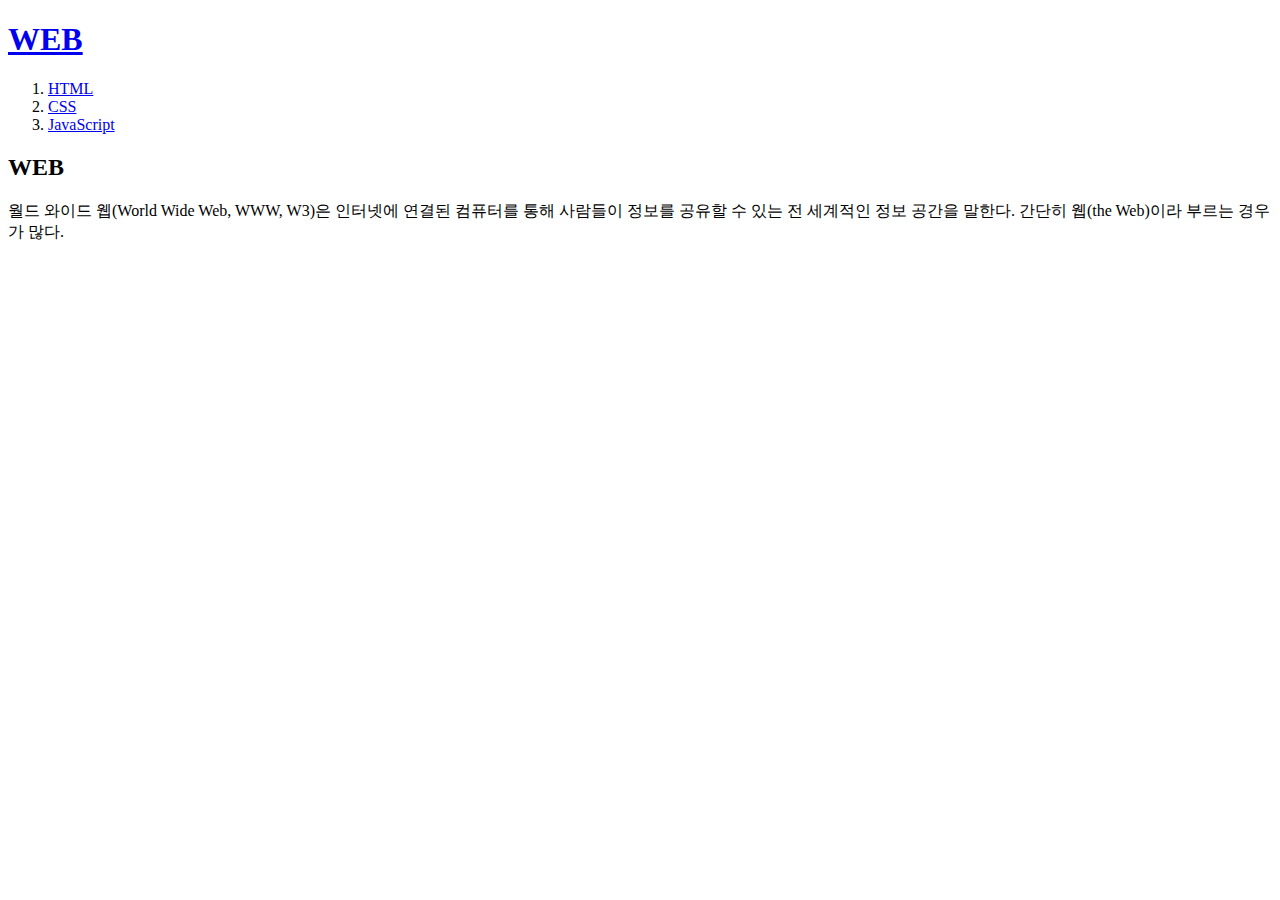
==== index.html @ e27a7907 "test" ====
<!doctype html>
<html>
<head>
  <title>WEB1 - Welcome</title>
  <meta charset="utf-8">
</head>
<body>
  <h1><a href="index.html">WEB</a></h1>
  <ol>
    <li><a href="1.html">HTML</a></li>
    <li><a href="2.html">CSS</a></li>
    <li><a href="3.html">JavaScript</a></li>
  </ol>
  <h2>WEB</h2>
  <p>월드 와이드 웹(World Wide Web, WWW, W3)은 인터넷에 연결된 컴퓨터를 통해 사람들이 정보를 공유할 수 있는 전 세계적인 정보 공간을 말한다.
    간단히 웹(the Web)이라 부르는 경우가 많다.</p>
</body>
</html>
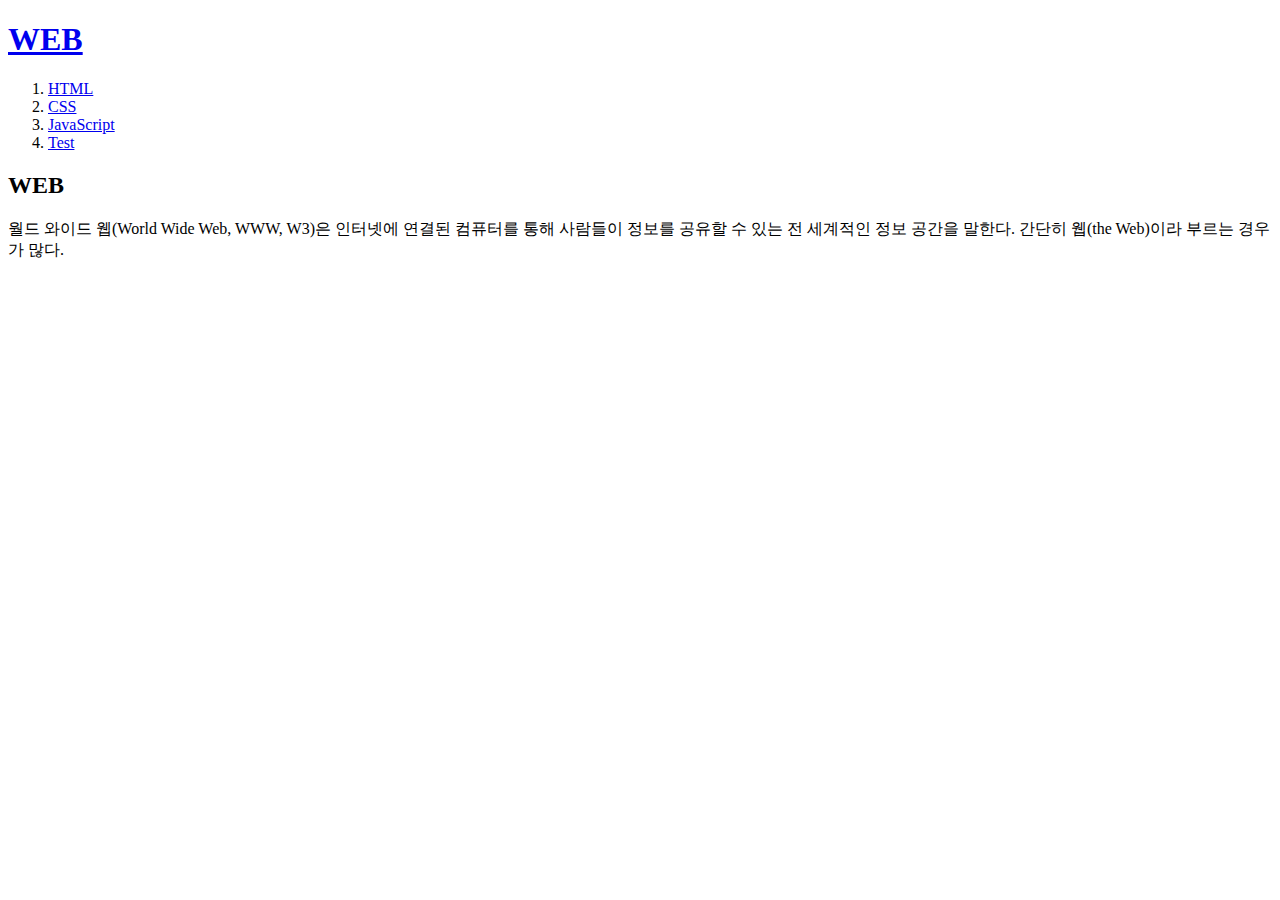
==== commit e2edf476: "Add files via upload" ====
--- a/index.html
+++ b/index.html
@@ -10,6 +10,7 @@
     <li><a href="1.html">HTML</a></li>
     <li><a href="2.html">CSS</a></li>
     <li><a href="3.html">JavaScript</a></li>
+    <li><a href="test.html">Test</a></li>
   </ol>
   <h2>WEB</h2>
   <p>월드 와이드 웹(World Wide Web, WWW, W3)은 인터넷에 연결된 컴퓨터를 통해 사람들이 정보를 공유할 수 있는 전 세계적인 정보 공간을 말한다.
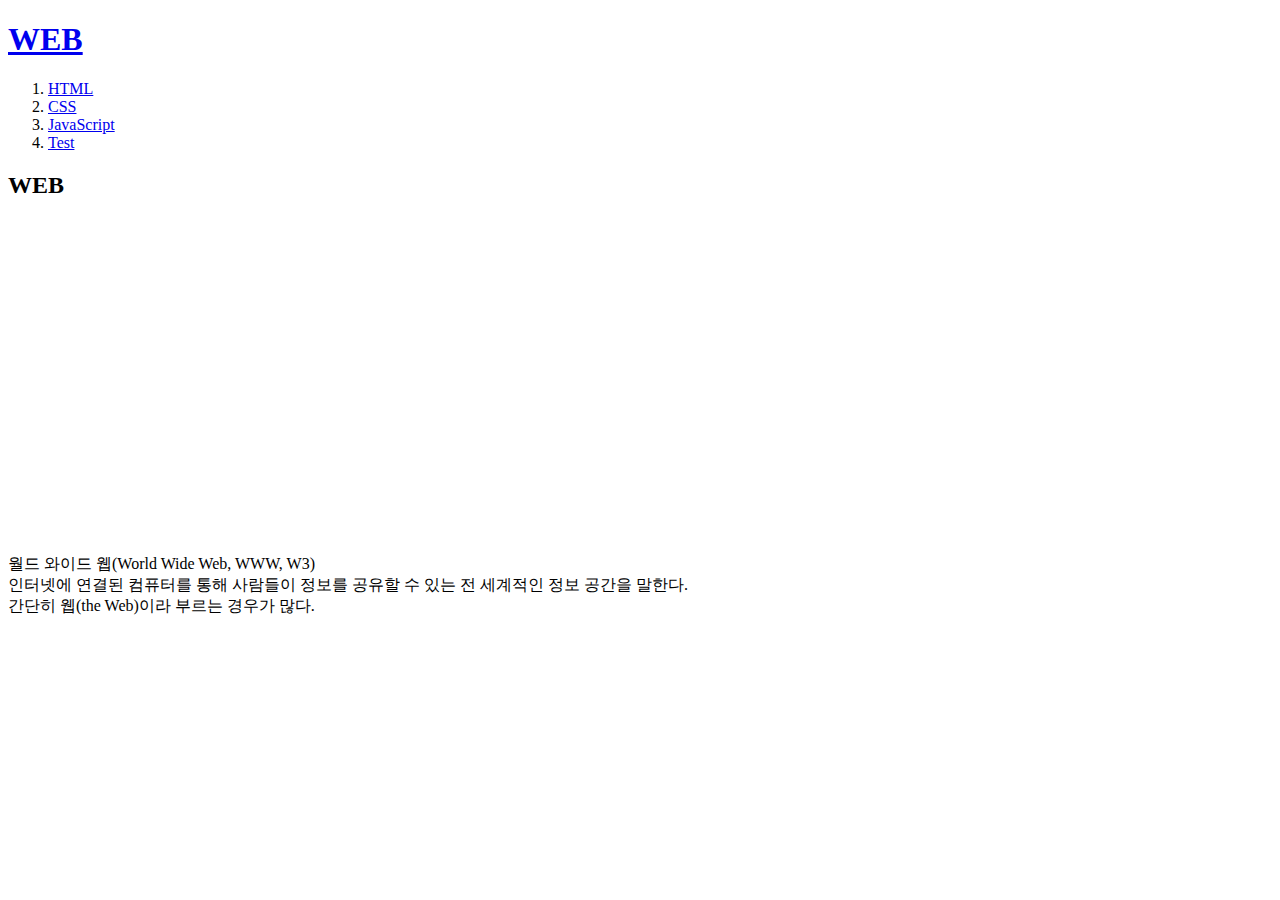
==== commit 8385cdf1: "Add files via upload" ====
--- a/index.html
+++ b/index.html
@@ -3,6 +3,15 @@
 <head>
   <title>WEB1 - Welcome</title>
   <meta charset="utf-8">
+  <!-- Global site tag (gtag.js) - Google Analytics -->
+<script async src="https://www.googletagmanager.com/gtag/js?id=UA-194260762-1"></script>
+<script>
+  window.dataLayer = window.dataLayer || [];
+  function gtag(){dataLayer.push(arguments);}
+  gtag('js', new Date());
+
+  gtag('config', 'UA-194260762-1');
+</script>
 </head>
 <body>
   <h1><a href="index.html">WEB</a></h1>
@@ -13,7 +22,48 @@
     <li><a href="test.html">Test</a></li>
   </ol>
   <h2>WEB</h2>
-  <p>월드 와이드 웹(World Wide Web, WWW, W3)은 인터넷에 연결된 컴퓨터를 통해 사람들이 정보를 공유할 수 있는 전 세계적인 정보 공간을 말한다.
+  <p><iframe width="560" height="315" src="https://www.youtube.com/embed/ILQkJgE4vL0"
+    title="YouTube video player"
+    frameborder="0"
+    allow="accelerometer; autoplay; clipboard-write; encrypted-media; gyroscope; picture-in-picture" allowfullscreen>
+  </iframe>
+  </p>
+  <p>월드 와이드 웹(World Wide Web, WWW, W3)<br>
+    인터넷에 연결된 컴퓨터를 통해 사람들이 정보를 공유할 수 있는 전 세계적인 정보 공간을 말한다.<br>
     간단히 웹(the Web)이라 부르는 경우가 많다.</p>
+    <p>
+      <div id="disqus_thread"></div>
+      <script>
+          /**
+          *  RECOMMENDED CONFIGURATION VARIABLES: EDIT AND UNCOMMENT THE SECTION BELOW TO INSERT DYNAMIC VALUES FROM YOUR PLATFORM OR CMS.
+          *  LEARN WHY DEFINING THESE VARIABLES IS IMPORTANT: https://disqus.com/admin/universalcode/#configuration-variables    */
+          /*
+          var disqus_config = function () {
+          this.page.url = PAGE_URL;  // Replace PAGE_URL with your page's canonical URL variable
+          this.page.identifier = PAGE_IDENTIFIER; // Replace PAGE_IDENTIFIER with your page's unique identifier variable
+          };
+          */
+          (function() { // DON'T EDIT BELOW THIS LINE
+          var d = document, s = d.createElement('script');
+          s.src = 'https://web-1-ehbrlicrpt.disqus.com/embed.js';
+          s.setAttribute('data-timestamp', +new Date());
+          (d.head || d.body).appendChild(s);
+          })();
+      </script>
+      <noscript>Please enable JavaScript to view the <a href="https://disqus.com/?ref_noscript">comments powered by Disqus.</a></noscript>
+    </p>
+    <!--Start of Tawk.to Script-->
+<script type="text/javascript">
+var Tawk_API=Tawk_API||{}, Tawk_LoadStart=new Date();
+(function(){
+var s1=document.createElement("script"),s0=document.getElementsByTagName("script")[0];
+s1.async=true;
+s1.src='https://embed.tawk.to/6267cb017b967b11798c8e95/1g1in2067';
+s1.charset='UTF-8';
+s1.setAttribute('crossorigin','*');
+s0.parentNode.insertBefore(s1,s0);
+})();
+</script>
+<!--End of Tawk.to Script-->
 </body>
 </html>
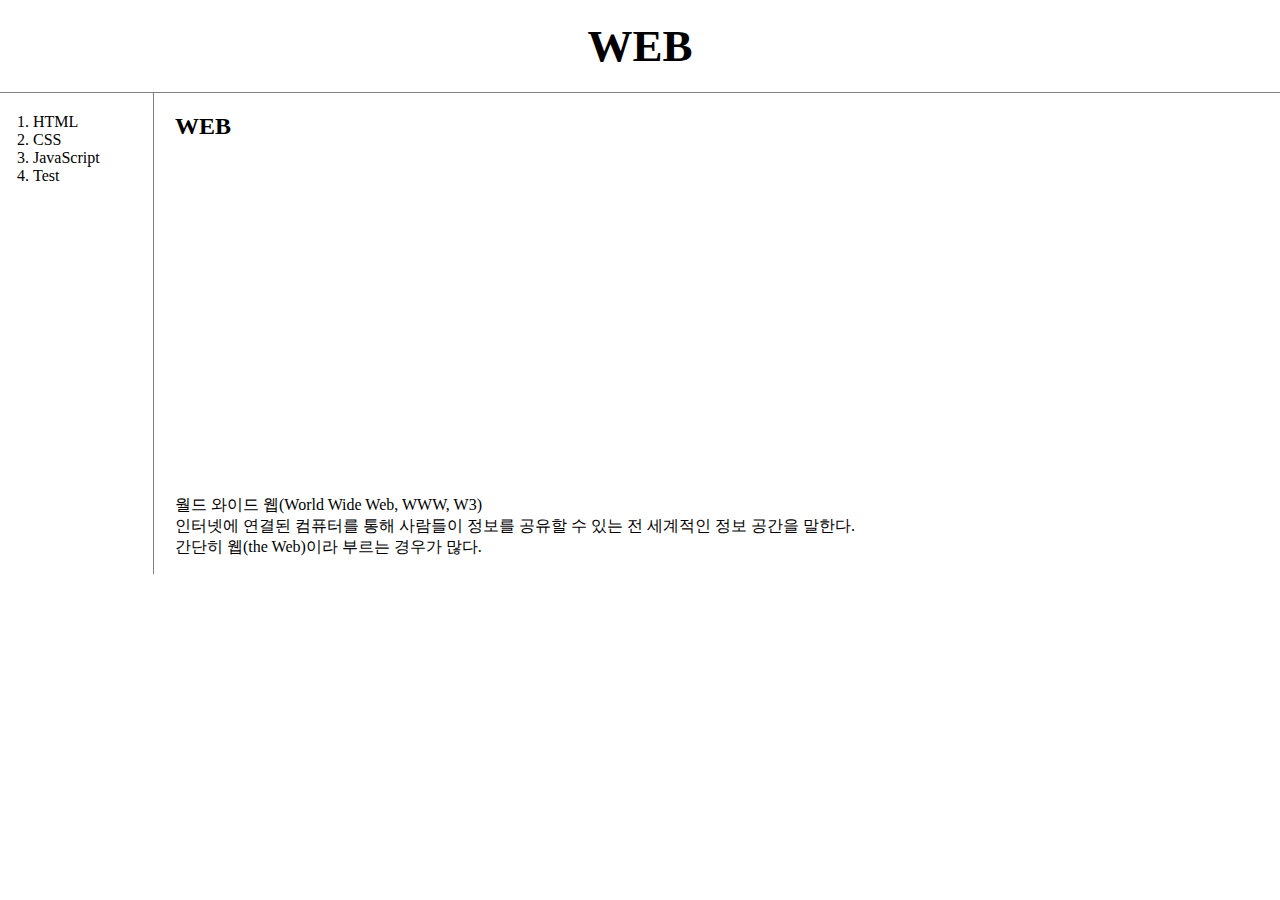
==== commit aea24f0b: "Add files via upload" ====
--- a/index.html
+++ b/index.html
@@ -3,6 +3,7 @@
 <head>
   <title>WEB1 - Welcome</title>
   <meta charset="utf-8">
+  <link rel="stylesheet" href="style.css">
   <!-- Global site tag (gtag.js) - Google Analytics -->
 <script async src="https://www.googletagmanager.com/gtag/js?id=UA-194260762-1"></script>
 <script>
@@ -15,23 +16,25 @@
 </head>
 <body>
   <h1><a href="index.html">WEB</a></h1>
+  <div id="grid">
   <ol>
     <li><a href="1.html">HTML</a></li>
     <li><a href="2.html">CSS</a></li>
     <li><a href="3.html">JavaScript</a></li>
     <li><a href="test.html">Test</a></li>
   </ol>
-  <h2>WEB</h2>
-  <p><iframe width="560" height="315" src="https://www.youtube.com/embed/ILQkJgE4vL0"
-    title="YouTube video player"
-    frameborder="0"
-    allow="accelerometer; autoplay; clipboard-write; encrypted-media; gyroscope; picture-in-picture" allowfullscreen>
-  </iframe>
-  </p>
-  <p>월드 와이드 웹(World Wide Web, WWW, W3)<br>
-    인터넷에 연결된 컴퓨터를 통해 사람들이 정보를 공유할 수 있는 전 세계적인 정보 공간을 말한다.<br>
-    간단히 웹(the Web)이라 부르는 경우가 많다.</p>
-    <p>
+  <div id="article">
+        <h2>WEB</h2>
+        <p><iframe width="560" height="315" src="https://www.youtube.com/embed/ILQkJgE4vL0"
+          title="YouTube video player"
+          frameborder="0"
+          allow="accelerometer; autoplay; clipboard-write; encrypted-media; gyroscope; picture-in-picture" allowfullscreen>
+        </iframe>
+        </p>
+        <p>월드 와이드 웹(World Wide Web, WWW, W3)<br>
+          인터넷에 연결된 컴퓨터를 통해 사람들이 정보를 공유할 수 있는 전 세계적인 정보 공간을 말한다.<br>
+          간단히 웹(the Web)이라 부르는 경우가 많다.</p>
+          <p>
       <div id="disqus_thread"></div>
       <script>
           /**
@@ -65,5 +68,7 @@
 })();
 </script>
 <!--End of Tawk.to Script-->
+</div>
+</div>
 </body>
 </html>
--- a/style.css
+++ b/style.css
@@ -0,0 +1,40 @@
+body{
+  margin:0;
+}
+a {
+  color:black;
+  text-decoration:none;
+}
+h1 {
+  font-size:45px;
+  text-align:center;
+  border-bottom:1px solid gray;
+  margin:0;
+  padding:20px;
+}
+ol{
+  border-right:1px solid gray;
+  width:100px;
+  margin:0;
+  padding:20px;
+}
+#grid{
+  display: grid;
+  grid-template-columns: 150px 1fr;
+}
+#grid ol{
+  padding-left:33px;
+}
+#article{
+  padding-left:25px;
+}
+@media(max-width:800px){
+  #grid{
+    display: block;
+  }
+  ol{
+    border-right:none;
+  }
+  h1 {
+    border-bottom:none;
+  }
